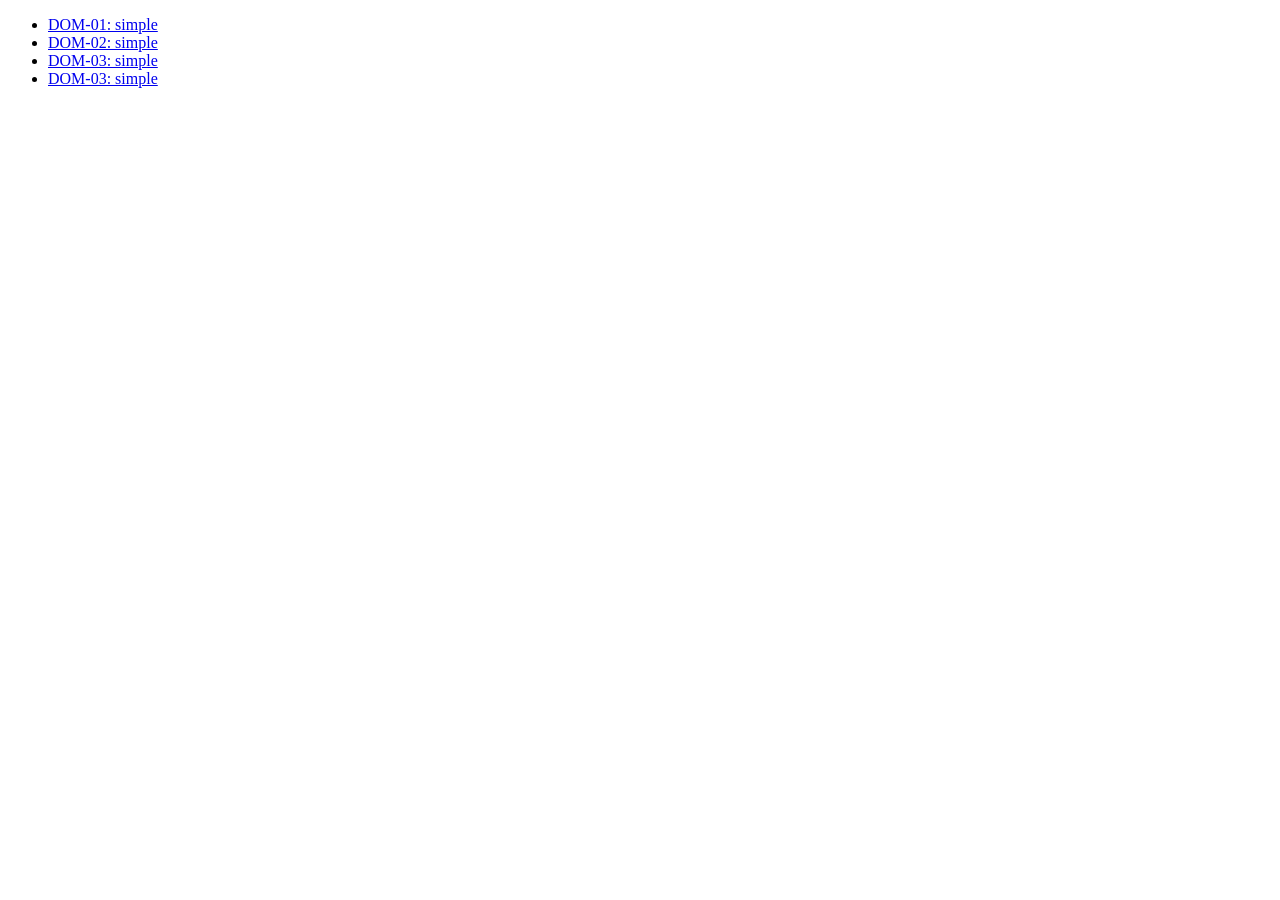
==== src/index.html @ 82f462a3 "https://github.com/camt-mmit/2025-02-954447-001-lab-02-dom-jaruwitjanphilom-lang.git" ====
<!doctype html>
<html lang="en">
  <head>
    <meta charset="UTF-8" />
    <meta name="viewport" content="width=device-width, initial-scale=1.0" />
    <title>DOM</title>
  </head>
  <body>
    <ul>
      <li>
        <a href="./dom-01-simple.html">DOM-01: simple</a>
      </li>
      <li>
        <a href="./dom-02-addeble.html">DOM-02: simple</a>
      </li>
      <li>
        <a href="./dom-03-template.html">DOM-03: simple</a>
      </li>
      <li>
        <a href="./dom-04-removable.html">DOM-03: simple</a>
      </li>
    </ul>
  </body>
</html>
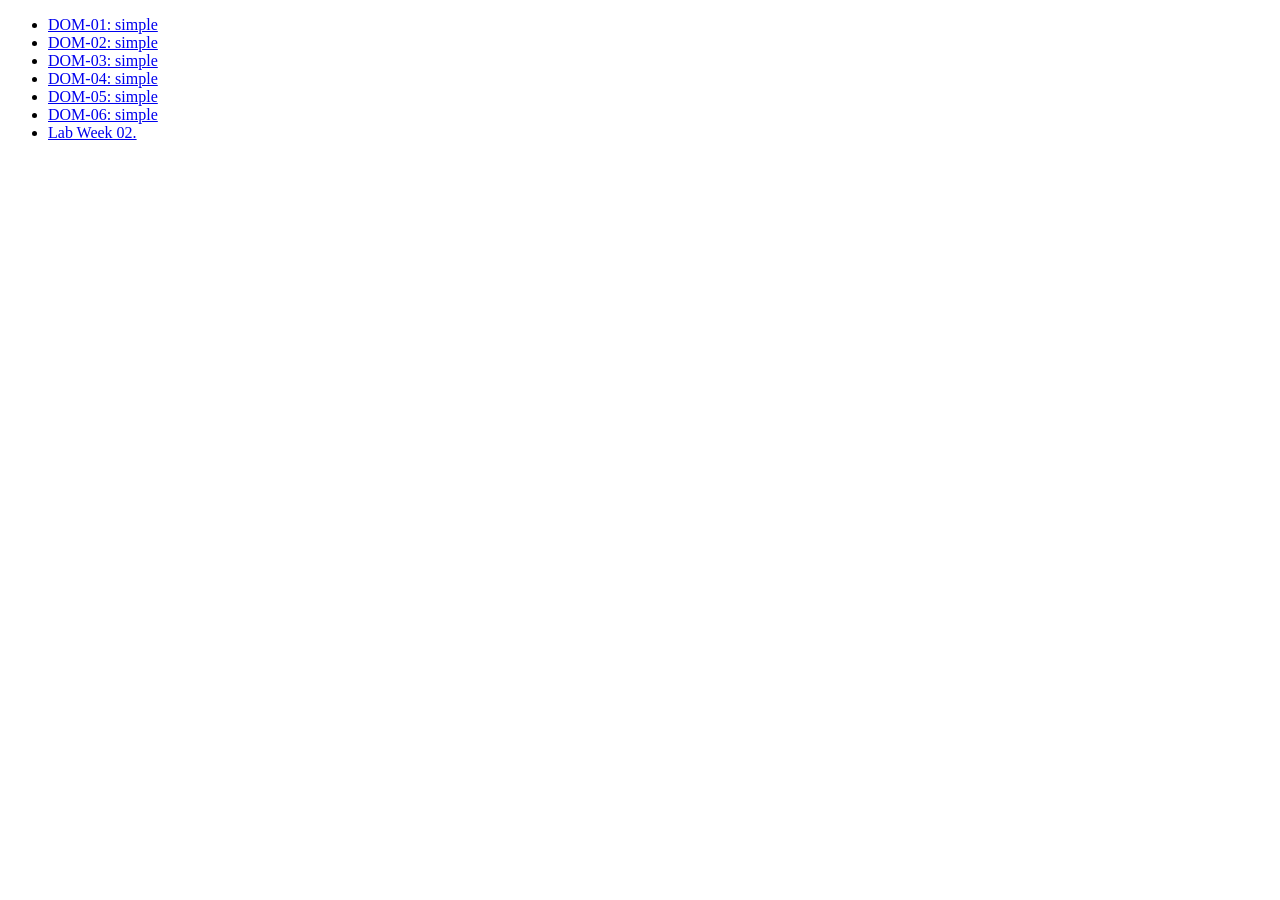
==== commit eeb719a8: "Lab02" ====
--- a/src/index.html
+++ b/src/index.html
@@ -17,8 +17,15 @@
         <a href="./dom-03-template.html">DOM-03: simple</a>
       </li>
       <li>
-        <a href="./dom-04-removable.html">DOM-03: simple</a>
+        <a href="./dom-04-removable.html">DOM-04: simple</a>
       </li>
+      <li>
+        <a href="./dom-05-module.html">DOM-05: simple</a>
+      </li>
+      <li>
+        <a href="./dom-06-final.html">DOM-06: simple</a>
+      </li>
+      <li><a href="dom-lab-section.html">Lab Week 02.</a></li>
     </ul>
   </body>
 </html>
